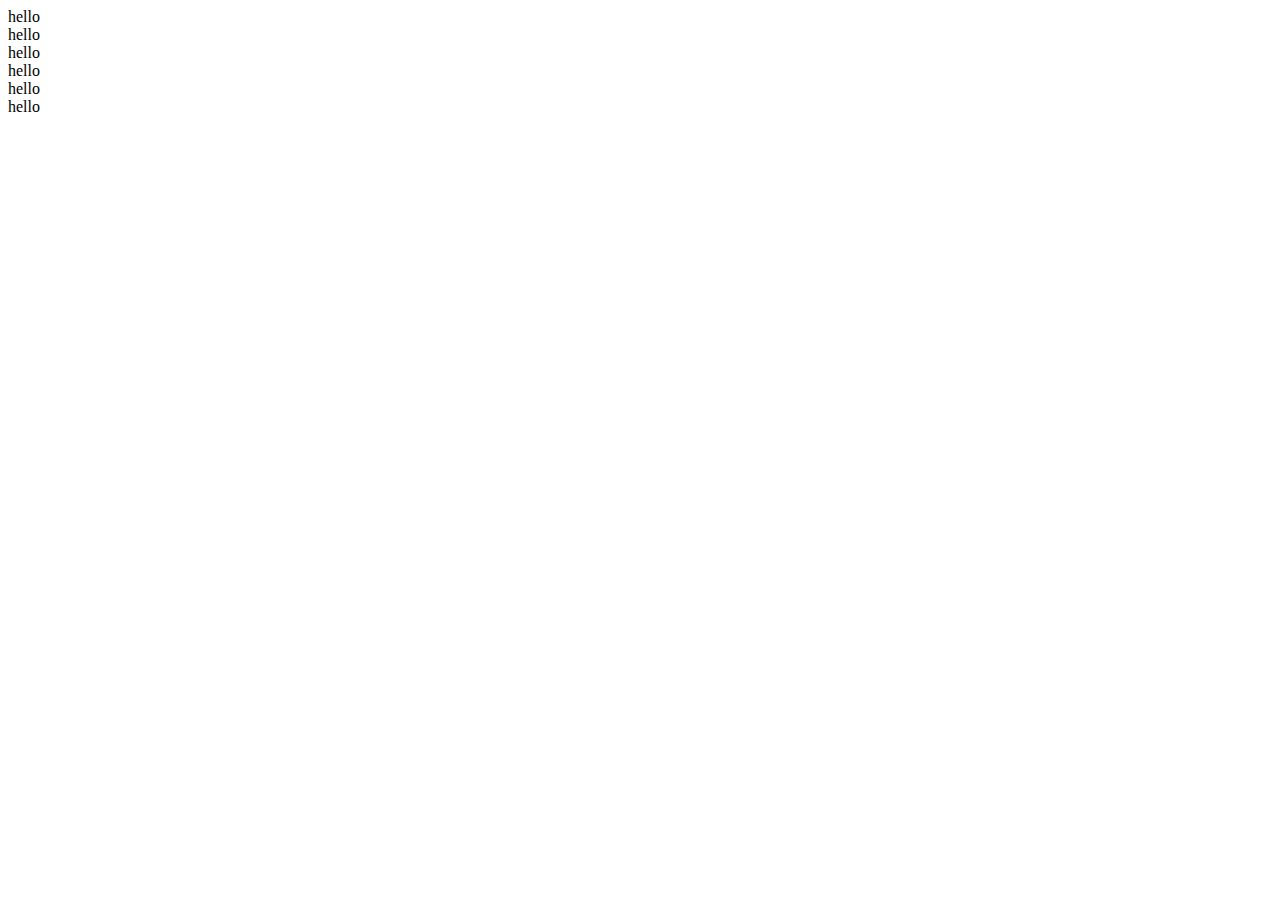
==== index.html @ 4bcbee7b "first commit" ====
<!DOCTYPE html>
<html lang="en">
<head>
    <meta charset="UTF-8">
    <title>Title</title>
    <script>
//        var elem = document.getElementsByClassName('.www')
////        var elems = document.querySelectorAll('.www');
////        for (var i = 0; i < elems.length; i++) {
////            elems[i].innerHTML = '!!!';
////        }
//        alert(elem.length);

    </script>
</head>
<body>
<div class="article">Статья</div>
<div class="article">Статья</div>
<div class="article">Статья</div>
<div class="article">Статья</div>
<div class="article">Статья</div>
<div class="long article">Длинная статья</div>

<script>
    var articles = document.getElementsByClassName('article');
    alert( articles.length ); // 2, найдёт оба элемента
    for(var i = 0;i<articles.length;i++){
        articles[i].innerHTML = 'hello';
    }
</script>
<!--<p class="www">Текст абзаца.</p>-->
<!--<p class="www">Текст абзаца.</p>-->
<!--<p class="www">Текст абзаца.</p>-->
<!--<p>Текст абзаца.</p>-->
</body>
</html>
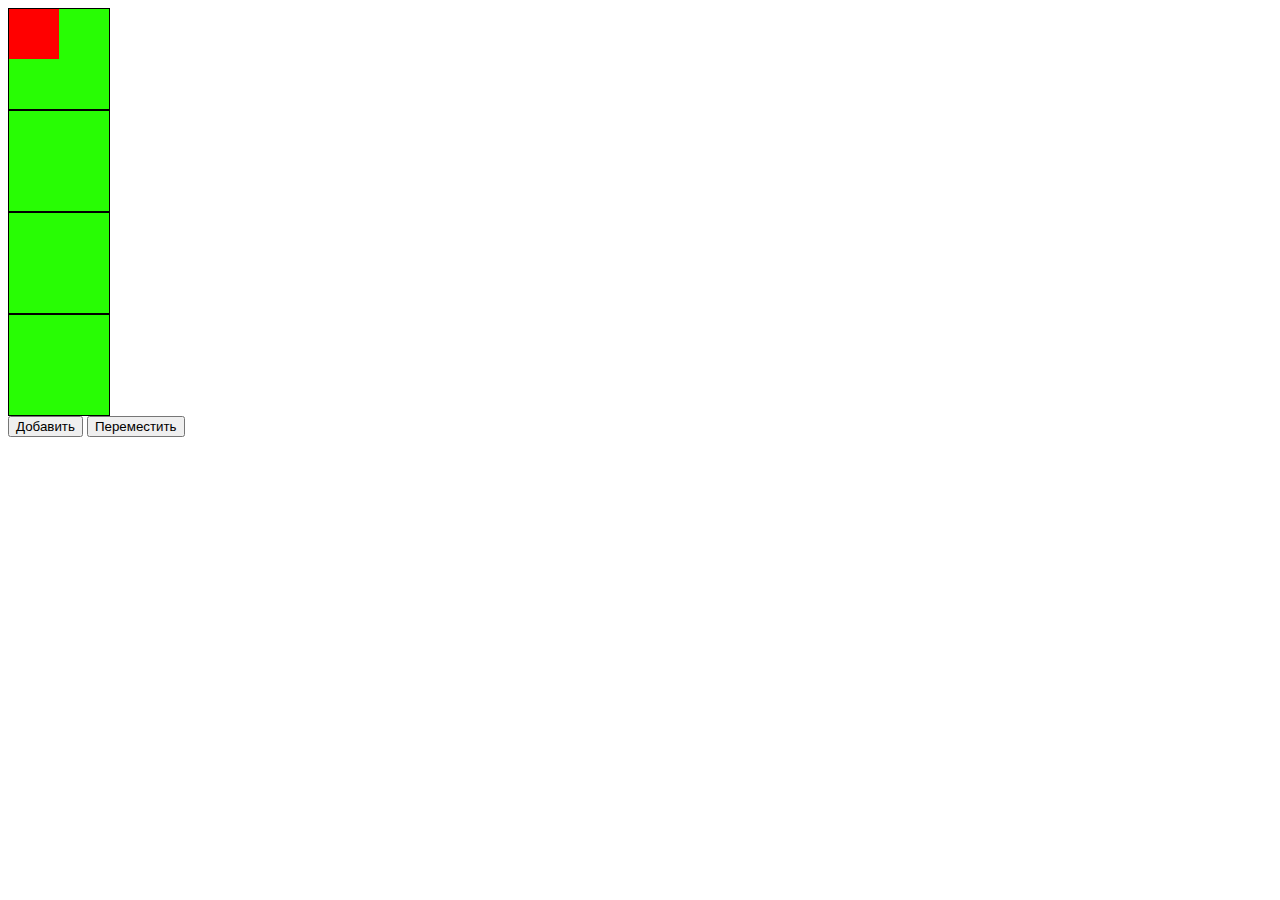
==== commit 8775a176: "fix" ====
--- a/index.html
+++ b/index.html
@@ -3,34 +3,68 @@
 <head>
     <meta charset="UTF-8">
     <title>Title</title>
-    <script>
-//        var elem = document.getElementsByClassName('.www')
-////        var elems = document.querySelectorAll('.www');
-////        for (var i = 0; i < elems.length; i++) {
-////            elems[i].innerHTML = '!!!';
-////        }
-//        alert(elem.length);
+    <style>
+        .block{
+            width: 100px;
+            height: 100px;
+            border: 1px solid black;
+            background: #28FD04;
+        }
+        .child{
+            width: 50px;
+            height: 50px;
+            border: 1px solid black;
+            background: black;
+            margin:  25%;
+        }
 
-    </script>
+    </style>
+
+    <script src="https://cdn.polyfill.io/v1/polyfill.js?features=Element.prototype.append,Element.prototype.after"></script>
+
 </head>
 <body>
-<div class="article">Статья</div>
-<div class="article">Статья</div>
-<div class="article">Статья</div>
-<div class="article">Статья</div>
-<div class="article">Статья</div>
-<div class="long article">Длинная статья</div>
+
+
+
+<div  id="blod1" class="block" ><div id="reb" style="width: 50px;height: 50px;background: red"></div></div>
+<div class="block" id="blod2"></div>
+<div class="block" id="blod3"></div>
+<div class="block" id="blod4" ></div>
+<button onclick="bar()">Добавить</button>
+<button onclick="go()">Переместить</button>
 
 <script>
-    var articles = document.getElementsByClassName('article');
-    alert( articles.length ); // 2, найдёт оба элемента
-    for(var i = 0;i<articles.length;i++){
-        articles[i].innerHTML = 'hello';
+
+    function bar() {
+        var elem = document.createElement("div")
+        elem.className = 'child';
+        document.getElementById("blok1").appendChild(elem)
+        document.querySelector('.child').innerHTML = 'Hello';
+        return elem;
     }
+    var ideshnik =1;
+    function go() {
+        ideshnik++;
+        var reb = document.getElementById('reb');
+        var block2 = document.getElementsByClassName('blod2');
+        console.log(reb)
+        console.log(block2);
+        var idiii = 'blod'+ ideshnik;
+        console.log(idiii);
+        console.log(ideshnik)
+        document.getElementById("blod" + ideshnik).append(reb);
+
+        console.log(document.getElementById("blod" + ideshnik));
+if(ideshnik >=4){
+    document.getElementById("blod1").appendChild(reb);
+    ideshnik = 1 ;
+    go();
+}
+    }
+
 </script>
-<!--<p class="www">Текст абзаца.</p>-->
-<!--<p class="www">Текст абзаца.</p>-->
-<!--<p class="www">Текст абзаца.</p>-->
-<!--<p>Текст абзаца.</p>-->
+
 </body>
+
 </html>